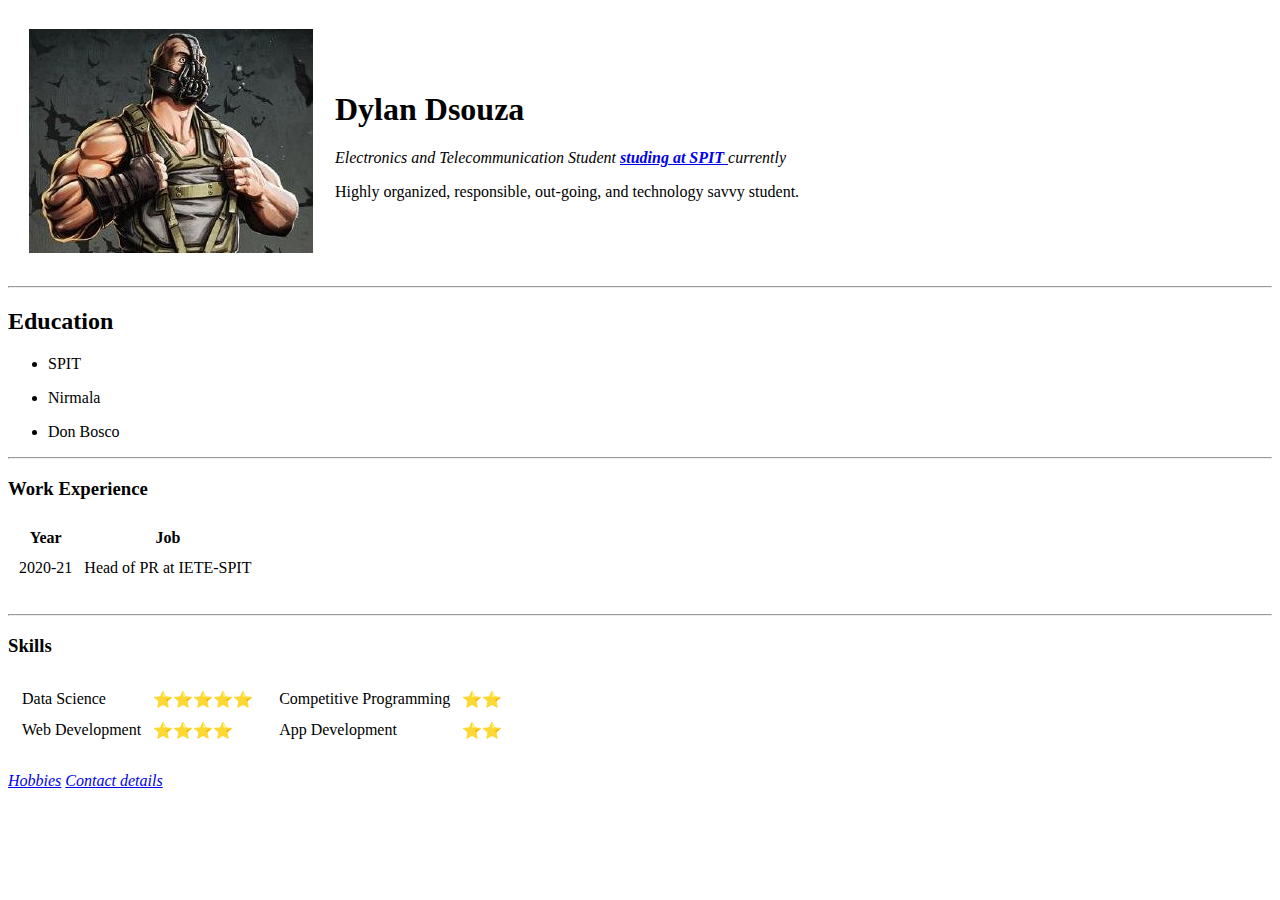
==== index.html @ c010f630 "first commit" ====
<!DOCTYPE html>
<html lang="en" dir="ltr">

<head>
  <meta charset="utf-8">
  <title>Dylan's personal site</title>
</head>

<body>
  <table cellspacing="20">
    <tr>
      <td><img src="images/img-2.jpg" alt="profile photo"></td>
      <td><h1>Dylan Dsouza</h1>
      <p><em>Electronics and Telecommunication Student <a href="https://www.spit.ac.in/" target="_blank"><strong> studing at SPIT </strong></a>currently</em></p>
      <p>Highly organized, responsible, out-going, and technology savvy student.</p></td>
    </tr>
  </table>

  <hr>
  <h2>Education</h2>
  <ul>
    <li><p>SPIT</p></li>
    <li><p>Nirmala</p></li>
    <li><p>Don Bosco</p></li>
  </ul>
  <hr>
  <h3>Work Experience</h3>
  <table cellspacing="10">
    <thead>
      <tr>
        <th>Year</th>
        <th>Job</th>
      </tr>

    </thead>

    <tbody>
      <tr>
        <td>2020-21</td>
        <td>Head of PR at IETE-SPIT</td>
      </tr>
    </tbody>

  </table>

  <br>
  <hr>
  <h3>Skills</h3>
  <table>
    <tr>
      <td>
        <table cellspacing="10">
          <tr>
            <td>Data Science</td>
            <td>⭐⭐⭐⭐⭐</td>
          </tr>
          <tr>
            <td>Web Development</td>
            <td>⭐⭐⭐⭐</td>
          </tr>
        </table>
      </td>

      <td>
        <table cellspacing="10">
          <tr>
            <td>Competitive Programming</td>
            <td>⭐⭐</td>
          </tr>
          <tr>
            <td>App Development</td>
            <td>⭐⭐</td>
          </tr>
        </table>
      </td>
    </tr>
  </table>

  <br>

  <a href="hobbies.html" target="_blank"><em>Hobbies</em></a>
  <a href="contact.html" target="_blank"><em>Contact details</em></a>


</body>

</html>
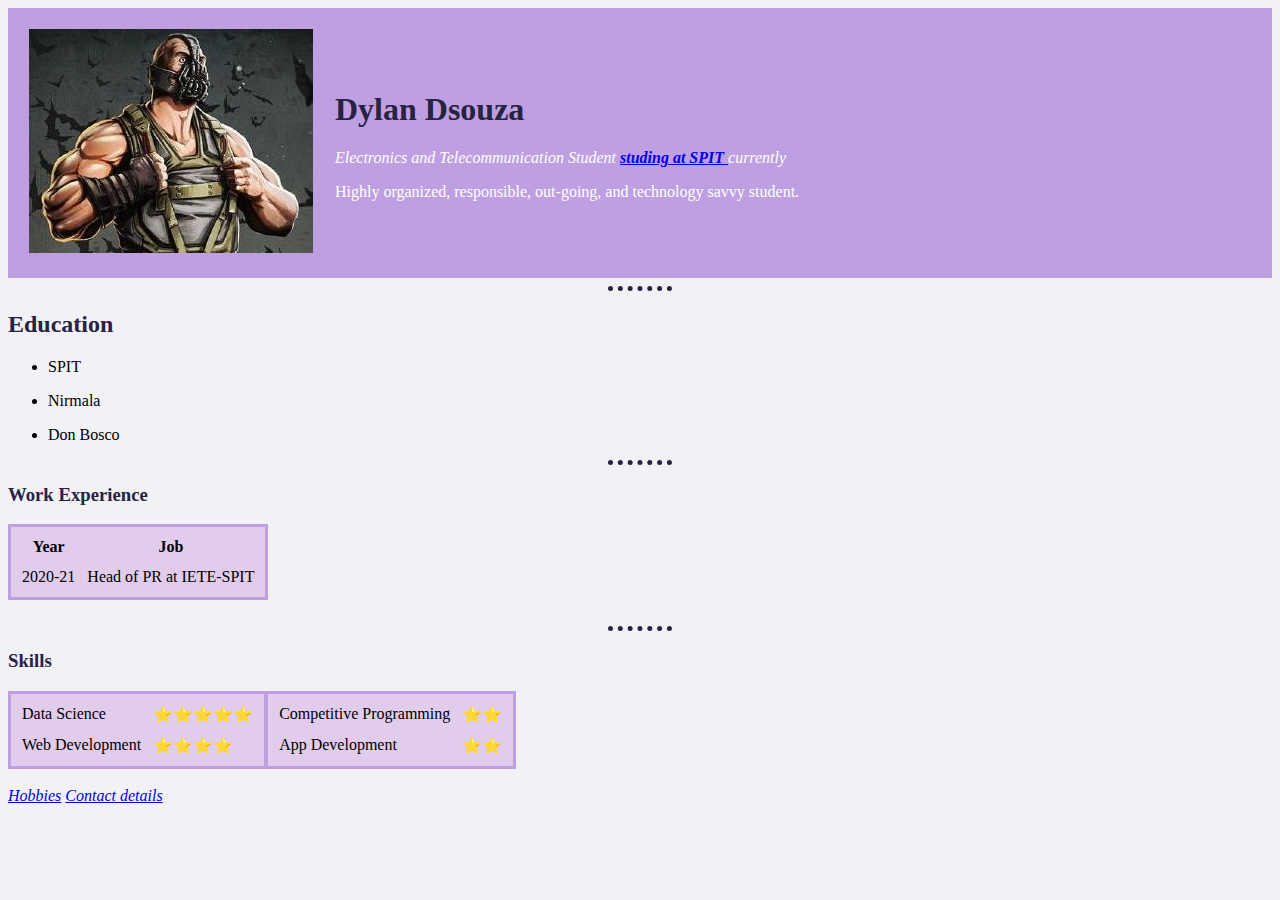
==== commit 5b399689: "update" ====
--- a/index.html
+++ b/index.html
@@ -4,28 +4,40 @@
 <head>
   <meta charset="utf-8">
   <title>Dylan's personal site</title>
+  <link rel="stylesheet" href="css/styles.css">
 </head>
 
 <body>
-  <table cellspacing="20">
-    <tr>
-      <td><img src="images/img-2.jpg" alt="profile photo"></td>
-      <td><h1>Dylan Dsouza</h1>
-      <p><em>Electronics and Telecommunication Student <a href="https://www.spit.ac.in/" target="_blank"><strong> studing at SPIT </strong></a>currently</em></p>
-      <p>Highly organized, responsible, out-going, and technology savvy student.</p></td>
-    </tr>
-  </table>
+  <div id="header">
+    <table cellspacing="20">
+      <tr>
+        <td><img src="images/img-2.jpg" alt="profile photo"></td>
+        <td>
+          <h1>Dylan Dsouza</h1>
+          <p><em>Electronics and Telecommunication Student <a href="https://www.spit.ac.in/" target="_blank"><strong> studing at SPIT </strong></a>currently</em></p>
+          <p>Highly organized, responsible, out-going, and technology savvy student.</p>
+        </td>
+      </tr>
+    </table>
+
+  </div>
 
   <hr>
   <h2>Education</h2>
   <ul>
-    <li><p>SPIT</p></li>
-    <li><p>Nirmala</p></li>
-    <li><p>Don Bosco</p></li>
+    <li>
+      <p>SPIT</p>
+    </li>
+    <li>
+      <p>Nirmala</p>
+    </li>
+    <li>
+      <p>Don Bosco</p>
+    </li>
   </ul>
   <hr>
   <h3>Work Experience</h3>
-  <table cellspacing="10">
+  <table cellspacing="10" style="background-color:#E1CCEC;border: 3px solid #BE9FE1;">
     <thead>
       <tr>
         <th>Year</th>
@@ -46,10 +58,10 @@
   <br>
   <hr>
   <h3>Skills</h3>
-  <table>
+  <table style="background-color: #BE9FE1;">
     <tr>
       <td>
-        <table cellspacing="10">
+        <table cellspacing="10" style="background-color:#E1CCEC;">
           <tr>
             <td>Data Science</td>
             <td>⭐⭐⭐⭐⭐</td>
@@ -62,7 +74,7 @@
       </td>
 
       <td>
-        <table cellspacing="10">
+        <table cellspacing="10" style="background-color:#E1CCEC;">
           <tr>
             <td>Competitive Programming</td>
             <td>⭐⭐</td>
--- a/css/styles.css
+++ b/css/styles.css
@@ -0,0 +1,25 @@
+body{
+  background-color:#F1F1F6;
+}
+
+hr{
+  border-style: dotted none none;
+  border-color: #272343;
+  border-width: 5px;
+  width: 5%;
+  height: 0;
+}
+
+#header {
+  background-color: #BE9FE1;
+  color: #FFFFFF;
+}
+h1{
+  color: #272343;
+}
+h2{
+  color: #272343;
+}
+h3{
+  color: #272343;
+}
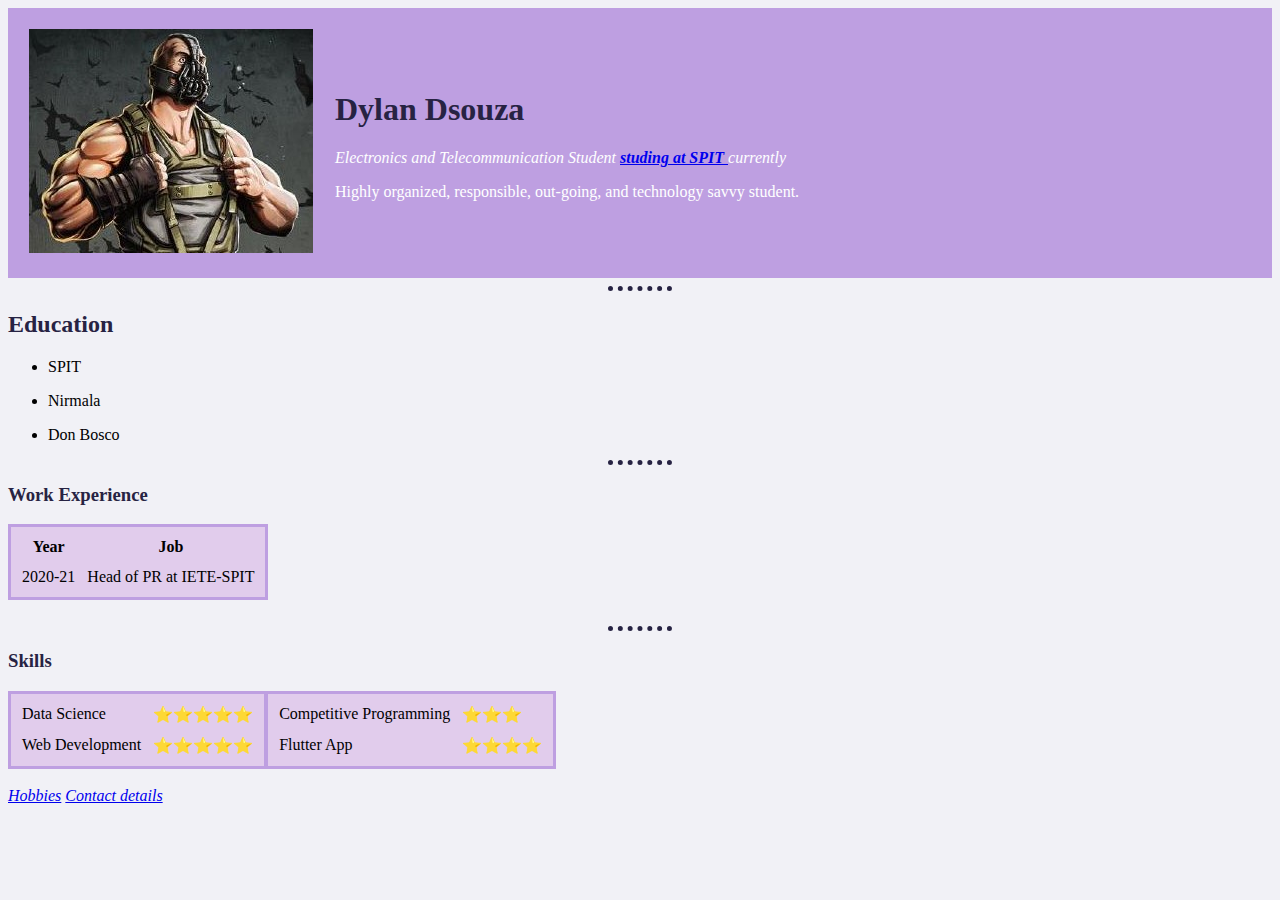
==== commit efe7d505: "Update index.html" ====
--- a/index.html
+++ b/index.html
@@ -5,6 +5,7 @@
   <meta charset="utf-8">
   <title>Dylan's personal site</title>
   <link rel="stylesheet" href="css/styles.css">
+  <link rel="icon" href="favicon.ico">
 </head>
 
 <body>
@@ -68,7 +69,7 @@
           </tr>
           <tr>
             <td>Web Development</td>
-            <td>⭐⭐⭐⭐</td>
+            <td>⭐⭐⭐⭐⭐</td>
           </tr>
         </table>
       </td>
@@ -77,11 +78,11 @@
         <table cellspacing="10" style="background-color:#E1CCEC;">
           <tr>
             <td>Competitive Programming</td>
-            <td>⭐⭐</td>
+            <td>⭐⭐⭐</td>
           </tr>
           <tr>
-            <td>App Development</td>
-            <td>⭐⭐</td>
+            <td>Flutter App </td>
+            <td>⭐⭐⭐⭐</td>
           </tr>
         </table>
       </td>
